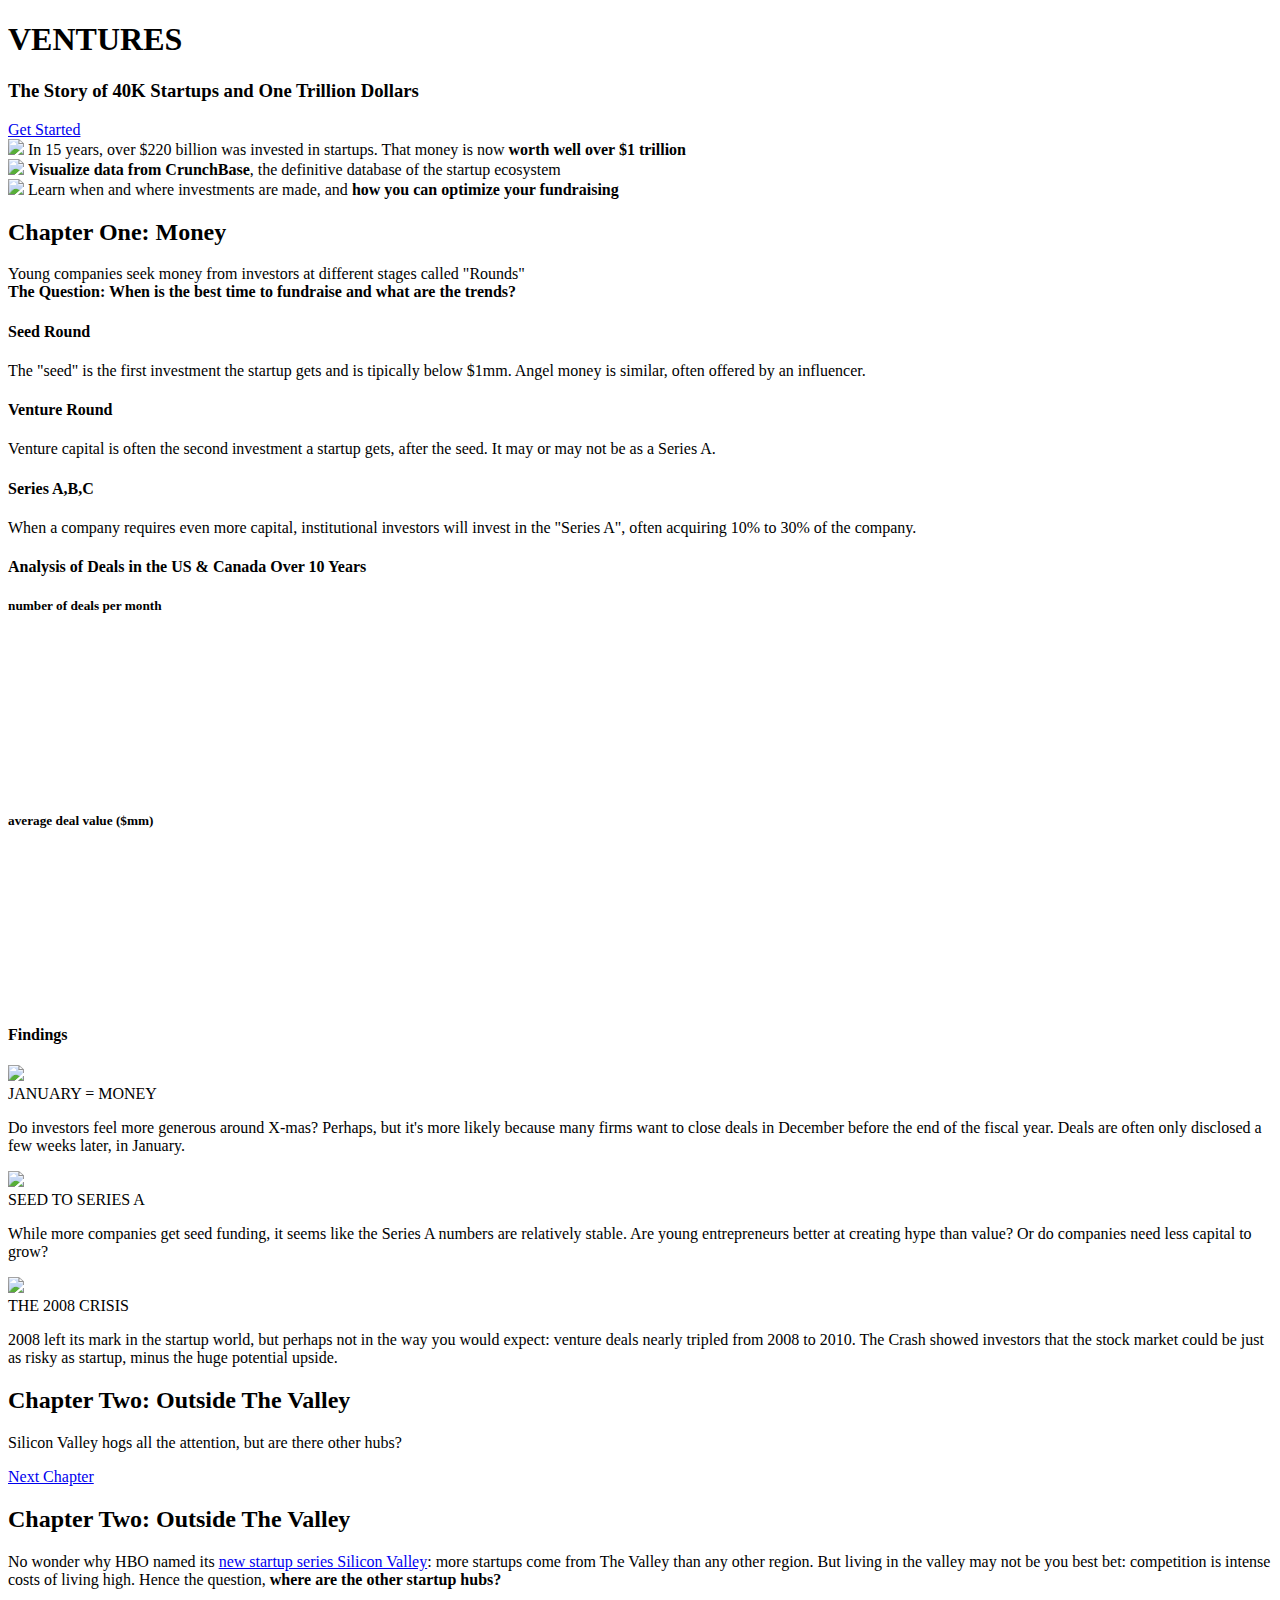
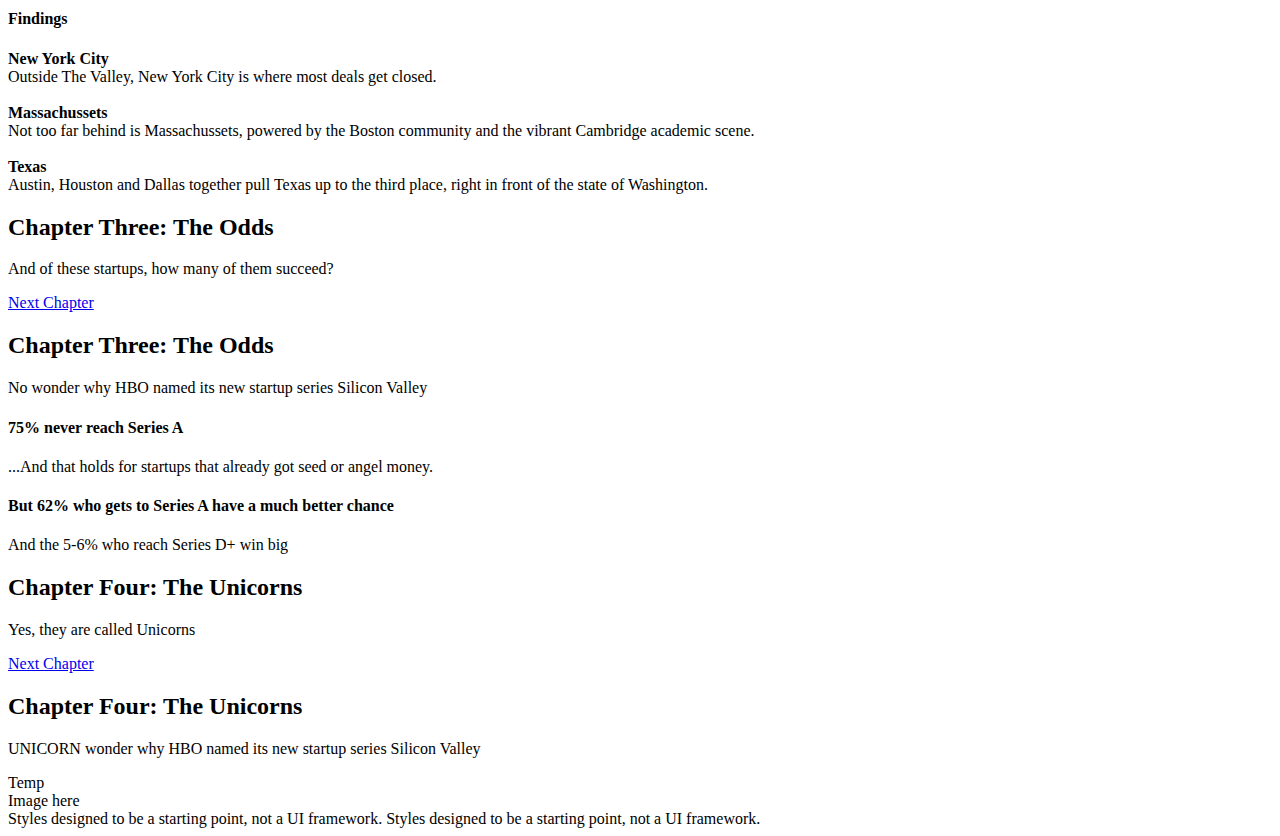
==== index.html @ 63857b2e "Index.html for site" ====
<!DOCTYPE html>
<html lang="en">
<head>

  <!-- Basic Page Needs
  –––––––––––––––––––––––––––––––––––––––––––––––––– -->
  <meta charset="utf-8">
  <title>Ventures :)</title>
  <meta name="description" content="">
  <meta name="author" content="">

  <!-- Mobile Specific Metas
  –––––––––––––––––––––––––––––––––––––––––––––––––– -->
  <meta name="viewport" content="width=device-width, initial-scale=1">

  <!-- FONT
  –––––––––––––––––––––––––––––––––––––––––––––––––– -->
  <link href="//fonts.googleapis.com/css?family=Raleway:400,300,600" rel="stylesheet" type="text/css">

  <!-- CSS
  –––––––––––––––––––––––––––––––––––––––––––––––––– -->

  <link rel="stylesheet" href="css/normalize.css">
  <link rel="stylesheet" href="css/skeleton.css">
  <link rel="stylesheet" href="css/complement.css">

  <link rel="stylesheet" href="css/nv.d3.min.css">
  <link rel="stylesheet" href="//code.jquery.com/ui/1.11.4/themes/smoothness/jquery-ui.css">

  <link rel="stylesheet" href="css/style.css">

  <!-- Favicon
  –––––––––––––––––––––––––––––––––––––––––––––––––– -->
  <link rel="icon" type="image/png" href="images/favicon.png">

</head>
<body>

  <!-- Primary Page Layout
  –––––––––––––––––––––––––––––––––––––––––––––––––– -->
<!-- Primary Page Layout
  –––––––––––––––––––––––––––––––––––––––––––––––––– -->
  <div class="container">
    <section class="header">
      <h1 class="title">VENTURES</h1>
      <h3>The Story of 40K Startups and One Trillion Dollars</h3>

      <a id="get_started" class="button button-primary" href="#c1" onclick="$('#c1').removeClass('not_visible')">Get Started</a>

      <div class="value-props row">
        <div class="four columns value-prop">
          <img class="value-img" src="images/pie2.svg">
          In 15 years, over $220 billion was invested in startups. That money is now <b>worth well over $1 trillion</b>
        </div>
        <div class="four columns value-prop">
          <img class="value-img" src="images/cb.png">
          <b>Visualize data from CrunchBase</b>, the definitive database of the startup ecosystem
        </div>
        <div class="four columns value-prop">
          <img class="value-img" src="images/cali.svg">
          Learn when and where investments are made, and <b>how you can optimize your fundraising</b>
        </div>
      </div>
    </section>
  </div>




  <div class="container-100">



    <section id="c1" class="funding c1 not_visible">
      <div class="space-s"></div>
      <h2 class="title text-center">Chapter One: Money</h2>
      <div class="row text-center">
        <div class="eight columns offset-by-two">
          <p>Young companies seek money from investors at different stages called "Rounds" </br>
          <span class="question"><b>The Question: When is the best time to fundraise and what are the trends?</b></span>
          </p>
        </div>
        <div class="space-m"></div>
      </div>
      <div class="chapter">
        <div class="row text-center padded">
          <div class="four columns">
            <h4>Seed Round</h4>
            The "seed" is the first investment the startup gets and is tipically below $1mm. Angel money is similar, often offered by an influencer.
          </div>
          <div class="four columns">
            <h4>Venture Round</h4>
            Venture capital is often the second investment a startup gets, after the seed. It may or may not be as a Series A.
          </div>
          <div class="four columns">
            <h4>Series A,B,C</h4>
            When a company requires even more capital, institutional investors will invest in the "Series A", often acquiring 10% to 30% of the company.
          </div>
        </div>
        <div class="space-m"></div>
        <div class="vis-block-1">
          <div class="row padded">
            <h4 class="text-center">
              Analysis of Deals in the US & Canada Over 10 Years
            </h4>
            <div class="space-s"></div>
          </div>
          <div class="row padded">
            <div class="eight columns">
              <h5 class="text-center">number of deals per month</h5>
              <div class="vis-300 ">
                <svg id="deals"></svg>
              </div>
            </div>
            <div class="four columns">
              <h5 class="text-center">average deal value ($mm)</h5>
              <div class="vis-300 ">
                <svg id="deal_size"></svg>
              </div>
            </div>
          </div>
        </div>

        <div id="findings">
          <h4>Findings</h4>
          <div class="row">
            <div class="four columns">
              <div class="row">
                <div class="five columns">
                  <img class="findings-img" src="images/peaks.png">
                </div>
                <div class="seven columns">
                  JANUARY = MONEY
                  <p>
                    Do investors feel more generous around X-mas? Perhaps, but it's more likely because many firms want to close deals in December before the end of the fiscal year. Deals are often only disclosed a few weeks later, in January.
                  </p>
                </div>
              </div>
            </div>
            <div class="four columns">
              <div class="row">
                <div class="five columns">
                  <img class="findings-img" src="images/seed_to_series.png">
                </div>
                <div class="seven columns">
                  SEED TO SERIES A
                  <p>
                    While more companies get seed funding, it seems like the Series A numbers are relatively stable. Are young entrepreneurs better at creating hype than value? Or do companies need less capital to grow? 
                  </p>
                </div>
              </div>
            </div>
            <div class="four columns">
              <div class="row">
                <div class="five columns">
                  <img class="findings-img" src="images/2008.png">
                </div>
                <div class="seven columns">
                  THE 2008 CRISIS
                  <p>
                    2008 left its mark in the startup world, but perhaps not in the way you would expect: venture deals nearly tripled from 2008 to 2010. The Crash showed investors that the stock market could be just as risky as startup, minus the huge potential upside.
                  </p>
                </div>
              </div>
            </div>
          </div>
        </div>
      </div>
      <div class="menu">
        <div class="whatsnext">
          <h2>Chapter Two: Outside The Valley</h2>
          <p>
            Silicon Valley hogs all the attention, but are there other hubs?
          </p>
        </div>
        <a id="next_chapter" class="button button-primary" href="#c2" onClick="$('#c2').removeClass('not_visible');">Next Chapter</a>
      </div>
    </section>

      
    <section id="c2" class="region c2 not_visible">
      <div class="space-m"></div>
      <h2 class="title text-center">Chapter Two: Outside The Valley</h2>
      <div class="row text-center">
        <div class="eight columns offset-by-two">
          <p>No wonder why HBO named its <a href="http://www.hbo.com/silicon-valley#/" target="_blank">new startup series Silicon Valley</a>: more startups come from The Valley than any other region. But living in the valley may not be you best bet: competition is intense costs of living high. Hence the question, <b>where are the other startup hubs?</b></p>
        </div>
      </div>

      <div class="row padded">
        <div class="nine columns">
          <div id="na-map" class="text-center" style="width: 100%;">
          </div>
        </div>
        <div class="three columns">
<!--           CALIFORNIA
          <p>
            When it comes to startups, California is the place to be. More deals were completed in the state alone than in all other states together.
          </p>
 -->      
          <h4>Findings</h4>
          <p>
            <b>New York City</b></br>
            Outside The Valley, New York City is where most deals get closed.</br></br>
            <b>Massachussets</b></br>
            Not too far behind is Massachussets, powered by the Boston community and the vibrant Cambridge academic scene.</br></br>
            <b>Texas</b></br>
            Austin, Houston and Dallas together pull Texas up to the third place, right in front of the state of Washington.
          </p>
        </div>
      </div>
      <div class="space-m"></div>
      <div class="menu">
        <div class="whatsnext">
          <h2>Chapter Three: The Odds</h2>
          <p>
            And of these startups, how many of them succeed?
          </p>
        </div>
        
        <a id="next_chapter" class="button button-primary" href="#c3" onClick="$('#c3').removeClass('hidden');">Next Chapter</a>
      </div>
    </section>











    <section id="c3" class="sankey hidden">
      <div class="space-m"></div>
      <h2 class="title text-center">Chapter Three: The Odds</h2>
      <div class="row text-center">
        <div class="eight columns offset-by-two">
          <p>No wonder why HBO named its new startup series Silicon Valley</p>
        </div>
      </div>
      <div class="space-s"></div>

      <div class="row">
        <div class="twelve columns">
          <div class="vis-block-1 ">
            <div class="row padded">
              <div class="eight columns">
                <h4 class="text-center">75% never reach Series A</h4>
                <p class="text-center">
                  ...And that holds for startups that already got seed or angel money.
                </p>
                <div id="sankeyvis">
                </div>
              </div>
              <div class="four columns">
                <h4>But 62% who gets to Series A have a much better chance</h4>
                <p>
                  And the 5-6% who reach Series D+ win big
                </p>
                <div id="table_div">
                </div>
              </div>
            </div>
          </div>
        </div>
      </div>
      <div class="menu">
        <div class="whatsnext">
          <h2>Chapter Four: The Unicorns</h2>
          <p>
            Yes, they are called Unicorns
          </p>
        </div>
        <a id="next_chapter" class="button button-primary" href="#c4" onClick="$('#c4').removeClass('hidden');">Next Chapter</a>
      </div>
    </section>

  </div>










  <div id="c4" class="container hidden">
    <section class="unicorns">
      <div class="space-m"></div>

      <h2 class="title text-center">Chapter Four: The Unicorns</h2>
      <div class="row text-center">
        <div class="eight columns offset-by-two">
          <p>UNICORN wonder why HBO named its new startup series Silicon Valley</p>
        </div>
      </div>
      <div class="space-s"></div>

      <div class="row">
        <div class="twelve columns">
          <div class="vis-block-1 ">
            Temp
          </div>
        </div>
      </div>

      <div class="value-props row">
        <div class="three columns offset-by-two">
          Image here
        </div>
        <div class="five columns">
          Styles designed to be a starting point, not a UI framework.
          Styles designed to be a starting point, not a UI framework.
        </div>
      </div>
    </section>
  </div>


<!-- Scripts
  –––––––––––––––––––––––––––––––––––––––––––––––––– -->
  <script src="libs/d3/d3.min.js" charset="utf-8"></script>
  <script src="libs/jquery/jquery-2.1.1.min.js" charset="utf-8"></script>
  <script src="https://cdnjs.cloudflare.com/ajax/libs/jquery-smooth-scroll/1.5.5/jquery.smooth-scroll.min.js" charset="utf-8"></script>
  <script src="libs/nv.d3.min.js" charset="utf-8"></script>
  <script src="libs/sankey.js" charset="utf-8"></script>
  <script type="text/javascript" src="https://www.google.com/jsapi?autoload={'modules':[{'name':'visualization','version':'1.1','packages':['geochart']}]}"></script>
  <script type="text/javascript" src="https://www.google.com/jsapi?autoload={'modules':[{'name':'visualization','version':'1.1','packages':['table']}]}"></script>


  <script type="text/javascript">
    $('a').smoothScroll();

     // var spacers = $('.chapter'),
     //     menu = $('.menu'),
     //     $window = $(window),
     //     showMenu = function() {
     //         if (isHidden) {
     //             isHidden = false;
     //             menu.show();
     //         }
     //     },
     //     hideMenu = function() {
     //         if (!isHidden) {
     //             isHidden = true;
     //             menu.hide();
     //         }
     //     },
     //     isHidden = true,
     //     scrollTop;
// 
     // if (spacers.length) {
     //     $window.on('scroll', function() {
     //         var flag = false;
    // 
     //         scrollTop = $window.scrollTop();
     //         $.each(spacers, function(i, spacer) {
     //             var $spacer = $(spacer),
     //                 offset = $spacer.offset().top;
     //          
     //             if (offset < scrollTop && offset + $spacer.height() > // scrollTop) {
     //                 flag = true;
     //                 return false;
     //             }
     //         });
     //      
     //         if (flag) {
     //             showMenu();
     //         } else {
     //             hideMenu();
     //         }
     //     });
     // }


  </script>


  <script src = "js/stackedarea.js"></script>
  <script src = "js/datascript.js"></script>
  <script src = "js/geomap.js"></script>
  <script src = "js/table.js"></script>
  <script src = "js/script.js"></script>
  <!-- End Document
  –––––––––––––––––––––––––––––––––––––––––––––––––– -->
</body>
</html>
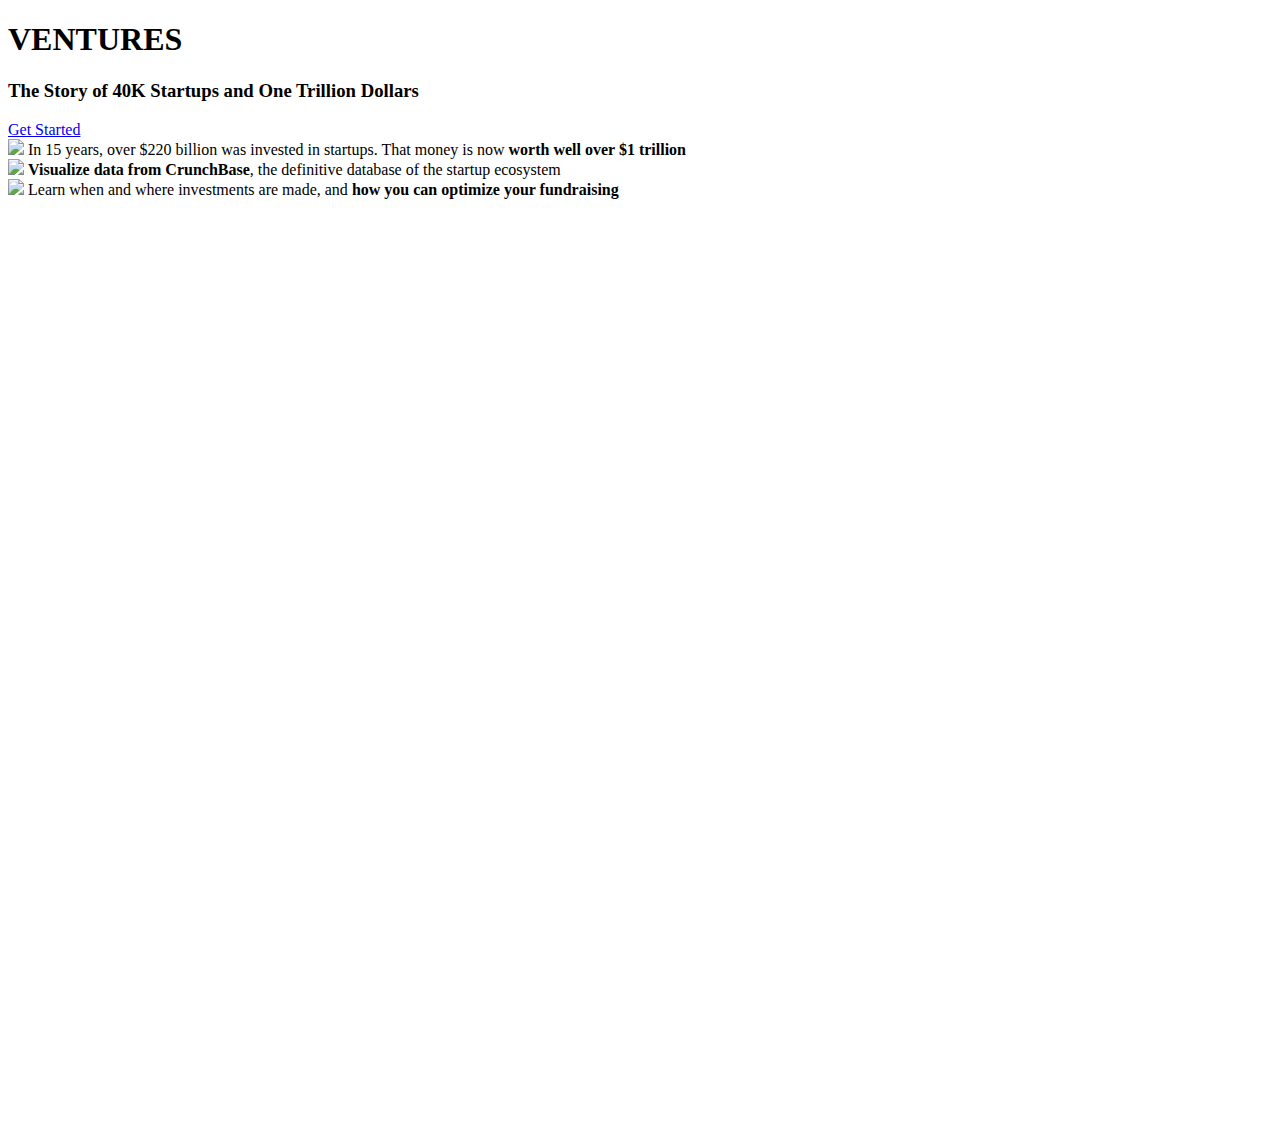
==== commit 2be69b8b: "Text-center fix" ====
--- a/index.html
+++ b/index.html
@@ -77,7 +77,7 @@
       <div class="row text-center">
         <div class="eight columns offset-by-two">
           <p>Young companies seek money from investors at different stages called "Rounds" </br>
-          <span class="question"><b>The Question: When is the best time to fundraise and what are the trends?</b></span>
+          <span class="question"><b>The Question: When is the best time to fundraise and what are some important patterns to be aware of?</b></span>
           </p>
         </div>
         <div class="space-m"></div>
@@ -183,7 +183,7 @@
       <h2 class="title text-center">Chapter Two: Outside The Valley</h2>
       <div class="row text-center">
         <div class="eight columns offset-by-two">
-          <p>No wonder why HBO named its <a href="http://www.hbo.com/silicon-valley#/" target="_blank">new startup series Silicon Valley</a>: more startups come from The Valley than any other region. But living in the valley may not be you best bet: competition is intense costs of living high. Hence the question, <b>where are the other startup hubs?</b></p>
+          <p>No wonder why HBO named its <a href="http://www.hbo.com/silicon-valley#/" target="_blank">new startup series Silicon Valley</a>: more startups come from The Valley than any other region. But living in the valley may not be you best bet: competition is intense costs of living high. Hence the question, <b>where are the other startup hubs?</b><span class="question"><b>The Question: Outside California, where is my startup most likely to get funded?</b></span></p>
         </div>
       </div>
 
@@ -235,9 +235,9 @@
     <section id="c3" class="sankey hidden">
       <div class="space-m"></div>
       <h2 class="title text-center">Chapter Three: The Odds</h2>
-      <div class="row text-center">
-        <div class="eight columns offset-by-two">
-          <p>No wonder why HBO named its new startup series Silicon Valley</p>
+      <div class="row padded">
+        <div class="eight columns offset-by-two text-center">
+          <p><span class="question"><b>The Question: How many startups get to the promise land?</b></span></p>
         </div>
       </div>
       <div class="space-s"></div>
@@ -246,15 +246,15 @@
         <div class="twelve columns">
           <div class="vis-block-1 ">
             <div class="row padded">
-              <div class="eight columns">
-                <h4 class="text-center">75% never reach Series A</h4>
-                <p class="text-center">
+              <div class="six columns offset-by-one">
+                <h4 class="">75% never reach Series A</h4>
+                <p class="">
                   ...And that holds for startups that already got seed or angel money.
                 </p>
                 <div id="sankeyvis">
                 </div>
               </div>
-              <div class="four columns">
+              <div class="five columns">
                 <h4>But 62% who gets to Series A have a much better chance</h4>
                 <p>
                   And the 5-6% who reach Series D+ win big
--- a/css/style.css
+++ b/css/style.css
@@ -0,0 +1,193 @@
+
+
+/* @override http://localhost:8000/css/style.css */
+
+.menu {
+/*    display: none;
+    position: fixed;
+    bottom: 0;*/
+	width: 100%;
+	height: 136px;
+	z-index: 10;
+	background-color: #33c3f0;
+	color: #ffffff;
+}
+
+
+
+.text-center {
+  text-align: center;
+}
+
+
+.vis-block-1 {
+	background-color: #ecf0f1;
+	padding-top: 30px;
+	padding-bottom: 30px;
+}
+
+.vis-300 {
+	height: 360px;
+}
+
+section {
+
+}
+
+#get_started {
+	margin-top: 55px;
+}
+
+.hidden {
+	display: none;
+}
+
+.not_visible {
+	visibility: hidden;
+	margin-top: -100%;
+}
+
+.space-l {
+	height: 150px;
+}
+.space-m {
+ height: 100px;
+}
+
+.space-s {
+	height: 60px;
+}
+
+.padded {
+	padding-right: 15px;
+	padding-left: 15px;
+}
+
+#findings {
+/*	position: fixed;
+	bottom: 0;*/
+	width: 94%;
+	background-color: rgba(255, 255, 255, 0.9);
+	border-top: 1px solid #33c3f0;
+	padding-top: 20px;
+	padding-right: 3%;
+	padding-left: 3%;
+	padding-bottom: 25px;
+	border-bottom: 1px solid #33c3f0;
+}
+
+.container-100 {
+	width: 100%;
+}
+
+.padded {
+	padding-right: 30px;
+	padding-left: 30px;
+}
+
+.value-img {
+	height: 100px;
+}
+
+#next_chapter {
+	height: 50px;
+	text-align: center;
+	padding-top: 7px;
+	font-size: 20px;
+	color: #33c3f0;
+	background-color: #ffffff;
+	position: relative;
+	right: 50px;
+	float: right;
+	top: -34px;
+}
+
+
+.menu .whatsnext {
+	padding-left: 50px;
+	position: relative;
+	top: 30px;
+}
+
+.menu h2, .menu p {
+	margin-bottom: 0;
+}
+
+
+.findings-img {
+	border-radius: 200px;
+	border: 1px solid #32c2f0;
+	width: 100%;
+}
+
+#findings p {
+	font-size: 12px;
+}
+
+
+
+/*SANKEY*/
+
+#chart {
+  height: 500px;
+}
+
+.node rect {
+  cursor: move;
+  fill-opacity: .9;
+  shape-rendering: crispEdges;
+}
+
+.node text {
+  pointer-events: none;
+  text-shadow: 0 1px 0 #fff;
+}
+
+.link {
+  fill: none;
+  stroke: #000;
+  stroke-opacity: .2;
+}
+
+.link:hover {
+  stroke-opacity: .5;
+}
+
+
+/*SANKEY END*/
+
+.question {
+	padding: 8px 15px;
+	display: inline-block;
+	border: 1px dotted #33c3f0;
+	border-radius: 8px;
+	margin-top: 10px;
+	margin-bottom: 20px;
+}
+
+#na-map {
+	text-align: center;
+	width: 100%;
+}
+
+#na-map div {
+	display: inline-block;
+}
+
+
+th.google-visualization-table-th.gradient {
+	background-image: none;
+}
+
+th.google-visualization-table-th {
+	background-color: #33c3f0;
+	background-image: none;
+	border: none;
+	color: #ffffff;
+}
+
+tr.google-visualization-table-tr-head {
+	background-color: transparent;
+	
+	
+}